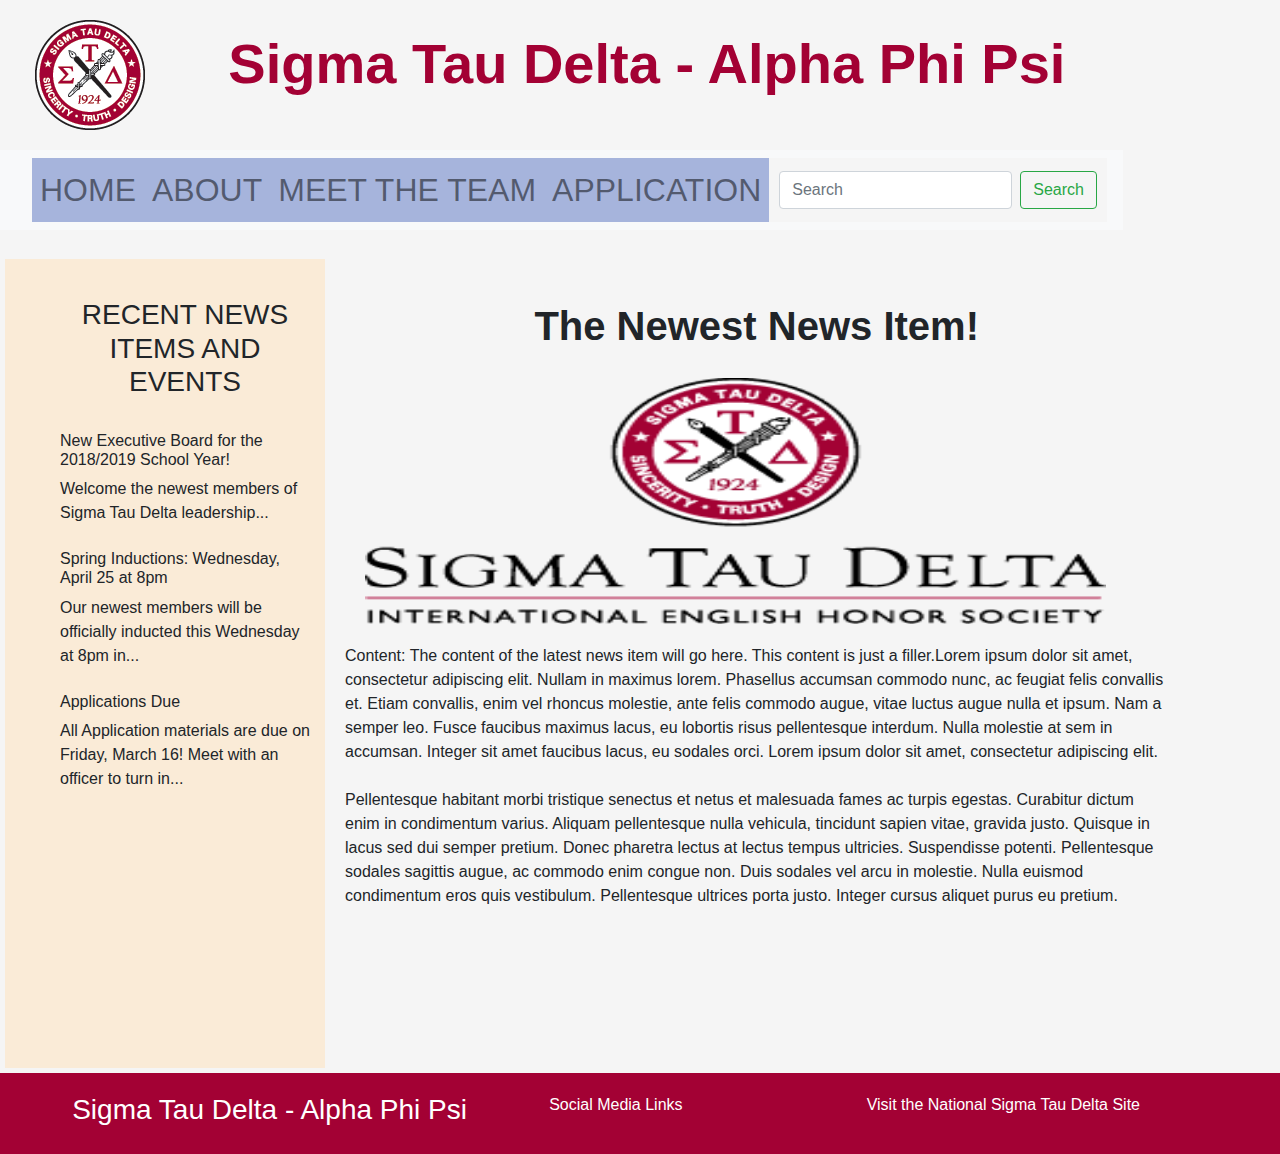
==== index.html @ 7e9c2a1c "First Commit" ====
<!DOCTYPE html>
<html>
<head>
    <link rel="stylesheet" href="https://maxcdn.bootstrapcdn.com/bootstrap/4.0.0/css/bootstrap.min.css" integrity="sha384-Gn5384xqQ1aoWXA+058RXPxPg6fy4IWvTNh0E263XmFcJlSAwiGgFAW/dAiS6JXm" crossorigin="anonymous">
<script src="https://maxcdn.bootstrapcdn.com/bootstrap/4.0.0/js/bootstrap.min.js" integrity="sha384-JZR6Spejh4U02d8jOt6vLEHfe/JQGiRRSQQxSfFWpi1MquVdAyjUar5+76PVCmYl" crossorigin="anonymous"></script>
    <link rel="stylesheet" href="checkpoint3.css">
    <title>Sigma Tau Delta UNC site by Tessa and Resha</title>
</head>
    
<body>
    <div class="container-fluid">
        <div class="row">
            <div class="col-sm-2 col-md-2"><img src="sigmatd%20seal.gif"></div>
            <div class="col-sm-9 col-md-9">
                <h1>Sigma Tau Delta - Alpha Phi Psi</h1>
                </div>
        </div>
        <div class="row">
           <nav class="navbar navbar-expand-lg navbar-light bg-light">
  <a class="navbar-brand" href="#"></a>
  <button class="navbar-toggler" type="button" data-toggle="collapse" data-target="#navbarSupportedContent" aria-controls="navbarSupportedContent" aria-expanded="false" aria-label="Toggle navigation">
    <span class="navbar-toggler-icon"></span>
  </button>

  <div class="collapse navbar-collapse" id="navbarSupportedContent">
    <ul class="navbar-nav mr-auto">
      <li class="nav-item">
        <a class="nav-link" href="#">HOME <span class="sr-only">(current)</span></a>
      </li>
      <li class="nav-item">
        <a class="nav-link" href="#">ABOUT</a>
      </li>
        <li class="nav-item">
            <a class="nav-link">MEET THE TEAM</a>
            </li>
      <li class="nav-item">
        <a class="nav-link" href="#">APPLICATION</a>
      </li>
    </ul>
    <form class="form-inline my-2 my-lg-0">
      <input class="form-control mr-sm-2" type="text" placeholder="Search" aria-label="Search">
      <button class="btn btn-outline-success my-2 my-sm-0" type="submit">Search</button>
    </form>
  </div>
</nav>
           
            </div><br>
        
        <!--from here on down is Home-page-specific stuff-->
        
        <div class="row">
            <div class="col-lg-3" id="aside">
                <ul>
                    <li> <br><h3>RECENT NEWS ITEMS AND EVENTS</h3></li><br>
                    <li><h6>New Executive Board for the 2018/2019 School Year!</h6>
                    Welcome the newest members of Sigma Tau Delta leadership...</li><br>
                    <li><h6>Spring Inductions: Wednesday, April 25 at 8pm</h6>Our newest members will be officially inducted this Wednesday at 8pm in...</li><br>
                    <li><h6>Applications Due</h6>All Application materials are due on Friday, March 16! Meet with an officer to turn in... </li>
                </ul>
            
            </div>
            <div class="col-sm-12 col-lg-8" id="content">
          <br><br><h2>The Newest News Item!</h2>
                <img src="sigmatd_identity.gif" id="newsimg">
                <span>Content: The content of the latest news item will go here. This content is just a filler.Lorem ipsum dolor sit amet, consectetur adipiscing elit. Nullam in maximus lorem. Phasellus accumsan commodo nunc, ac feugiat felis convallis et. Etiam convallis, enim vel rhoncus molestie, ante felis commodo augue, vitae luctus augue nulla et ipsum. Nam a semper leo. Fusce faucibus maximus lacus, eu lobortis risus pellentesque interdum. Nulla molestie at sem in accumsan. Integer sit amet faucibus lacus, eu sodales orci. Lorem ipsum dolor sit amet, consectetur adipiscing elit.<br><br>

                Pellentesque habitant morbi tristique senectus et netus et malesuada fames ac turpis egestas. Curabitur dictum enim in condimentum varius. Aliquam pellentesque nulla vehicula, tincidunt sapien vitae, gravida justo. Quisque in lacus sed dui semper pretium. Donec pharetra lectus at lectus tempus ultricies. Suspendisse potenti. Pellentesque sodales sagittis augue, ac commodo enim congue non. Duis sodales vel arcu in molestie. Nulla euismod condimentum eros quis vestibulum. Pellentesque ultrices porta justo. Integer cursus aliquet purus eu pretium.

                </span>
            </div>
            
        
        </div>
    </div>
    <footer> 
        <div class="container-fluid" id="footer">
            <div class="row">
            <div class="col-sm-5"><h3>Sigma Tau Delta - Alpha Phi Psi</h3></div>
                <div class="col-sm-3">Social Media Links</div>
                <div class="col-sm-4"><a href="http://english.org/sigmatd/">Visit the National Sigma Tau Delta Site</a></div>
            
            </div>
        </div>
    
    </footer>
        

  
</body>
</html>
---- checkpoint3.css ----
/*This is the top content for all pages*/
body{
       background-color:whitesmoke;
    font-family: Zurich;
    font-family: Arial;

}
h1{
    font: Goudy Old Style;
    font: Georgia;
    font-size: 3.5em;
    font-weight:bold;
    color:#A30134;
    padding-top: 30px;
}
img{
    margin:20px;  
}

.nav-item{
    background-color:	#A6B4DC;
    color:black;
    font:Goudy Old Style;
    font: Georgia;
    font-size: 2em;
    border: black;
}
.nav-item:hover{
    background-color:#7A8B76;
}
#navbarSupportedContent{
    background-color:whitesmoke;
}


form{
    margin:10px;
}
form button:hover{
    background-color:red;
}

/*CSS specific to the home page content*/

#aside{
    background-color:antiquewhite;
    padding-top:15px;
    margin:5px;
}
ul{
    list-style-type: none;
}
h3{
    text-align: center;
}
h2{ 
    font-family: Zurich;
    font-family: Arial;
    text-align: center;
    font-size: 2.5em;
    font-weight: bold;
    
}
#newsimg{
    align-content: center;
    width: 90%;
    height: 30%;
}
#footer{
    background-color: #A30134;
    color:white;
    padding:20px;
}
a{
    color:white;
}
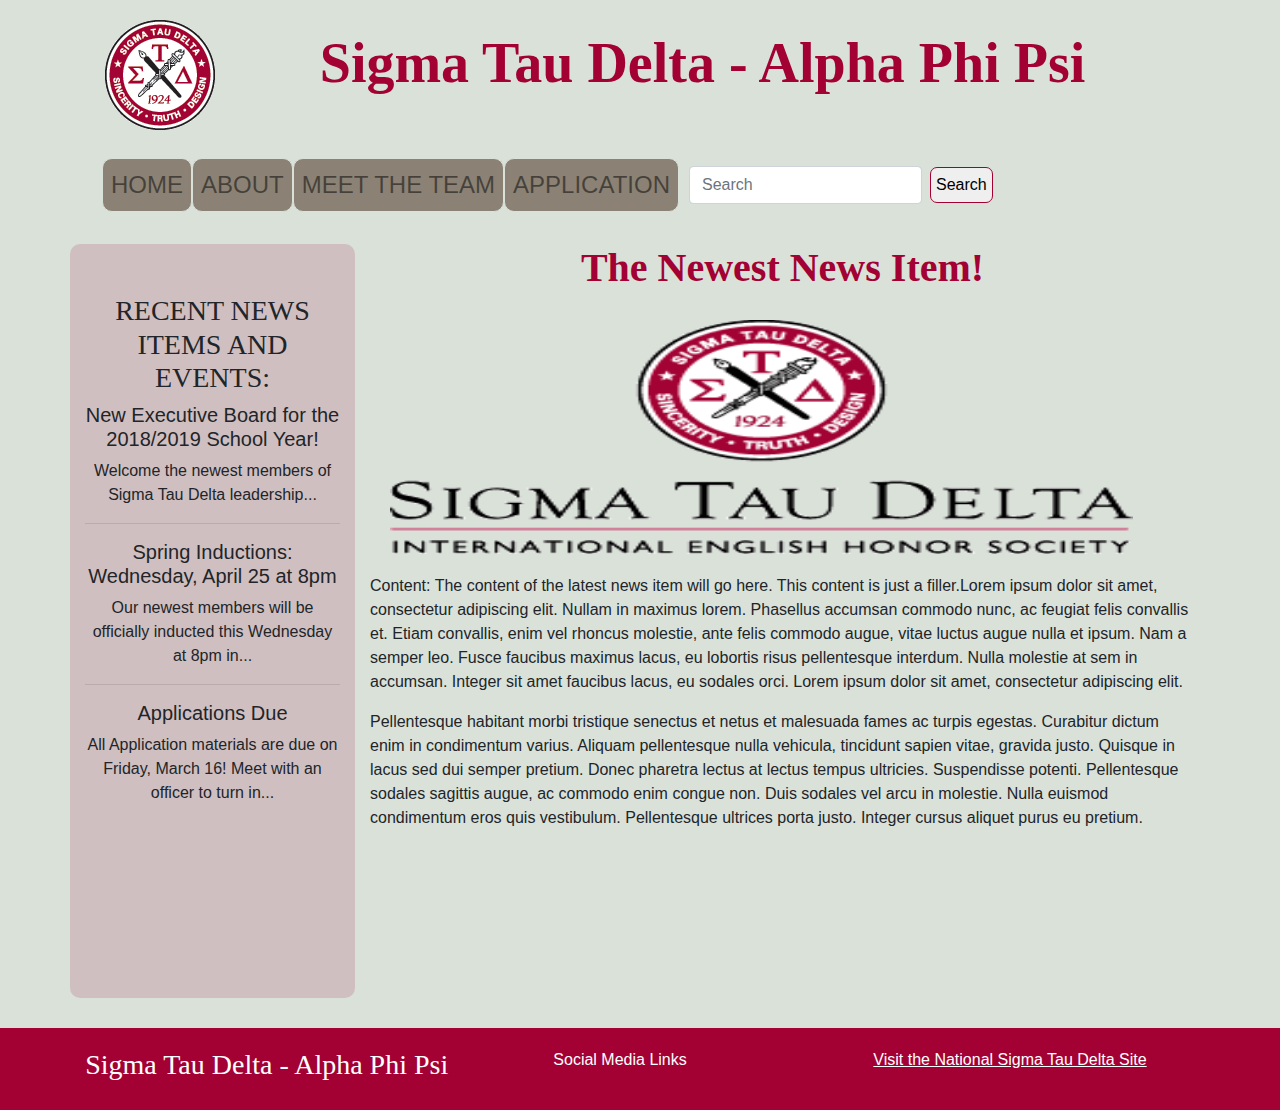
==== commit 20577952: "Hopefully Final Commit" ====
--- a/index.html
+++ b/index.html
@@ -1,14 +1,17 @@
 <!DOCTYPE html>
 <html>
 <head>
+     
+  
+    
     <link rel="stylesheet" href="https://maxcdn.bootstrapcdn.com/bootstrap/4.0.0/css/bootstrap.min.css" integrity="sha384-Gn5384xqQ1aoWXA+058RXPxPg6fy4IWvTNh0E263XmFcJlSAwiGgFAW/dAiS6JXm" crossorigin="anonymous">
-<script src="https://maxcdn.bootstrapcdn.com/bootstrap/4.0.0/js/bootstrap.min.js" integrity="sha384-JZR6Spejh4U02d8jOt6vLEHfe/JQGiRRSQQxSfFWpi1MquVdAyjUar5+76PVCmYl" crossorigin="anonymous"></script>
+
     <link rel="stylesheet" href="checkpoint3.css">
     <title>Sigma Tau Delta UNC site by Tessa and Resha</title>
 </head>
     
 <body>
-    <div class="container-fluid">
+    <div class="container">
         <div class="row">
             <div class="col-sm-2 col-md-2"><img src="sigmatd%20seal.gif"></div>
             <div class="col-sm-9 col-md-9">
@@ -16,75 +19,77 @@
                 </div>
         </div>
         <div class="row">
-           <nav class="navbar navbar-expand-lg navbar-light bg-light">
+           <nav class="navbar navbar-expand-md navbar-light">
   <a class="navbar-brand" href="#"></a>
-  <button class="navbar-toggler" type="button" data-toggle="collapse" data-target="#navbarSupportedContent" aria-controls="navbarSupportedContent" aria-expanded="false" aria-label="Toggle navigation">
+  <button class="navbar-toggler" type="button" data-toggle="collapse" data-target="#navbarSupportedContent" aria-controls="navbarSupportedContent">
     <span class="navbar-toggler-icon"></span>
   </button>
 
   <div class="collapse navbar-collapse" id="navbarSupportedContent">
     <ul class="navbar-nav mr-auto">
       <li class="nav-item">
-        <a class="nav-link" href="#">HOME <span class="sr-only">(current)</span></a>
+        <a class="nav-link" href="index.html">HOME <span class="sr-only">(current)</span></a>
       </li>
       <li class="nav-item">
-        <a class="nav-link" href="#">ABOUT</a>
+        <a class="nav-link" href="about.html">ABOUT</a>
       </li>
         <li class="nav-item">
-            <a class="nav-link">MEET THE TEAM</a>
+            <a class="nav-link" href="team.html">MEET THE TEAM</a>
             </li>
       <li class="nav-item">
-        <a class="nav-link" href="#">APPLICATION</a>
+        <a class="nav-link" href="application.html">APPLICATION</a>
       </li>
     </ul>
     <form class="form-inline my-2 my-lg-0">
       <input class="form-control mr-sm-2" type="text" placeholder="Search" aria-label="Search">
-      <button class="btn btn-outline-success my-2 my-sm-0" type="submit">Search</button>
+      <button class="my-2 my-sm-0" type="submit">Search</button>
     </form>
   </div>
 </nav>
            
             </div><br>
+   
         
-        <!--from here on down is Home-page-specific stuff-->
         
         <div class="row">
             <div class="col-lg-3" id="aside">
-                <ul>
-                    <li> <br><h3>RECENT NEWS ITEMS AND EVENTS</h3></li><br>
-                    <li><h6>New Executive Board for the 2018/2019 School Year!</h6>
-                    Welcome the newest members of Sigma Tau Delta leadership...</li><br>
-                    <li><h6>Spring Inductions: Wednesday, April 25 at 8pm</h6>Our newest members will be officially inducted this Wednesday at 8pm in...</li><br>
-                    <li><h6>Applications Due</h6>All Application materials are due on Friday, March 16! Meet with an officer to turn in... </li>
-                </ul>
+                 <span><h3>RECENT NEWS ITEMS AND EVENTS:</h3></span>
+                   <span><h5>New Executive Board for the 2018/2019 School Year!</h5>
+                Welcome the newest members of Sigma Tau Delta leadership...</span><hr>
+                <span><h5>Spring Inductions: Wednesday, April 25 at 8pm</h5>Our newest members will be officially inducted this Wednesday at 8pm in...</span><hr>
+                <span><h5>Applications Due</h5>All Application materials are due on Friday, March 16! Meet with an officer to turn in... </span>
+             
             
             </div>
-            <div class="col-sm-12 col-lg-8" id="content">
-          <br><br><h2>The Newest News Item!</h2>
-                <img src="sigmatd_identity.gif" id="newsimg">
-                <span>Content: The content of the latest news item will go here. This content is just a filler.Lorem ipsum dolor sit amet, consectetur adipiscing elit. Nullam in maximus lorem. Phasellus accumsan commodo nunc, ac feugiat felis convallis et. Etiam convallis, enim vel rhoncus molestie, ante felis commodo augue, vitae luctus augue nulla et ipsum. Nam a semper leo. Fusce faucibus maximus lacus, eu lobortis risus pellentesque interdum. Nulla molestie at sem in accumsan. Integer sit amet faucibus lacus, eu sodales orci. Lorem ipsum dolor sit amet, consectetur adipiscing elit.<br><br>
+   
+        
+            <div class="col-lg-9" id="content">
+         <h2>The Newest News Item!</h2>
+               <img src="sigmatd_identity.gif" id="newsimg" title="placeholder image">
+                <div id="content"><p>Content: The content of the latest news item will go here. This content is just a filler.Lorem ipsum dolor sit amet, consectetur adipiscing elit. Nullam in maximus lorem. Phasellus accumsan commodo nunc, ac feugiat felis convallis et. Etiam convallis, enim vel rhoncus molestie, ante felis commodo augue, vitae luctus augue nulla et ipsum. Nam a semper leo. Fusce faucibus maximus lacus, eu lobortis risus pellentesque interdum. Nulla molestie at sem in accumsan. Integer sit amet faucibus lacus, eu sodales orci. Lorem ipsum dolor sit amet, consectetur adipiscing elit.</p>
 
-                Pellentesque habitant morbi tristique senectus et netus et malesuada fames ac turpis egestas. Curabitur dictum enim in condimentum varius. Aliquam pellentesque nulla vehicula, tincidunt sapien vitae, gravida justo. Quisque in lacus sed dui semper pretium. Donec pharetra lectus at lectus tempus ultricies. Suspendisse potenti. Pellentesque sodales sagittis augue, ac commodo enim congue non. Duis sodales vel arcu in molestie. Nulla euismod condimentum eros quis vestibulum. Pellentesque ultrices porta justo. Integer cursus aliquet purus eu pretium.
+                   <p> Pellentesque habitant morbi tristique senectus et netus et malesuada fames ac turpis egestas. Curabitur dictum enim in condimentum varius. Aliquam pellentesque nulla vehicula, tincidunt sapien vitae, gravida justo. Quisque in lacus sed dui semper pretium. Donec pharetra lectus at lectus tempus ultricies. Suspendisse potenti. Pellentesque sodales sagittis augue, ac commodo enim congue non. Duis sodales vel arcu in molestie. Nulla euismod condimentum eros quis vestibulum. Pellentesque ultrices porta justo. Integer cursus aliquet purus eu pretium.</p>
 
-                </span>
+                </div>
             </div>
             
-        
         </div>
-    </div>
-    <footer> 
-        <div class="container-fluid" id="footer">
-            <div class="row">
-            <div class="col-sm-5"><h3>Sigma Tau Delta - Alpha Phi Psi</h3></div>
-                <div class="col-sm-3">Social Media Links</div>
-                <div class="col-sm-4"><a href="http://english.org/sigmatd/">Visit the National Sigma Tau Delta Site</a></div>
-            
             </div>
-        </div>
-    
-    </footer>
+
+  <div class="container-fluid">
+  <div class="row">
+       
+            <div class="col-sm-5" id="footer"><h3>Sigma Tau Delta - Alpha Phi Psi</h3></div>
+                <div class="col-sm-3" id="footer">Social Media Links</div>
+                <div class="col-sm-4" id="footer"><a href="http://english.org/sigmatd/"><u>Visit the National Sigma Tau Delta Site</u></a></div>
+            </div>
+            </div>
         
 
-  
+    
+<script src="https://code.jquery.com/jquery-3.3.1.min.js" integrity="sha256-FgpCb/KJQlLNfOu91ta32o/NMZxltwRo8QtmkMRdAu8=" crossorigin="anonymous"></script>
+<script type="text/javascript" src="/js/ht.js"></script>
+    <script src="/js/ht-themes.js"></script>
+    <script src="https://maxcdn.bootstrapcdn.com/bootstrap/4.0.0/js/bootstrap.min.js" integrity="sha384-JZR6Spejh4U02d8jOt6vLEHfe/JQGiRRSQQxSfFWpi1MquVdAyjUar5+76PVCmYl" crossorigin="anonymous"></script>    
 </body>
 </html>
--- a/checkpoint3.css
+++ b/checkpoint3.css
@@ -1,64 +1,83 @@
 /*This is the top content for all pages*/
 body{
-       background-color:whitesmoke;
-    font-family: Zurich;
-    font-family: Arial;
+       background-color:#D9E1D9;
+    font-family: Zurich, Arial, sans-serif;
 
 }
 h1{
-    font: Goudy Old Style;
-    font: Georgia;
+    font-family: Goudy Old Style, Georgia, serif;
     font-size: 3.5em;
     font-weight:bold;
     color:#A30134;
     padding-top: 30px;
+    padding-left: 30px;
+    text-align:center;
 }
 img{
     margin:20px;  
 }
 
 .nav-item{
-    background-color:	#A6B4DC;
-    color:black;
+    background-color:	#8B8275;
+    color:white;
     font:Goudy Old Style;
     font: Georgia;
     font-size: 2em;
-    border: black;
+    border: solid #D9E1D9 1px;
+    border-radius:10px;
+        font-size: 1.5em;
+
 }
 .nav-item:hover{
-    background-color:#7A8B76;
+    background-color:RGBA(163, 1, 52, 0.2);
+    border: solid black 1px;
 }
 #navbarSupportedContent{
-    background-color:whitesmoke;
+    background-color:D9E1D9;
 }
-
 
 form{
     margin:10px;
 }
+form button{
+    border: solid RGB(163, 1, 52) 1px;
+    border-radius:7px;
+    padding: 5px;
+    
+}
 form button:hover{
-    background-color:red;
+    background-color:RGBA(163, 1, 52, 0.5);
 }
 
-/*CSS specific to the home page content*/
-
 #aside{
-    background-color:antiquewhite;
-    padding-top:15px;
-    margin:5px;
-}
-ul{
-    list-style-type: none;
+    background-color:RGBA(163, 1, 52, 0.15);
+    margin:auto;
+    margin-bottom:30px;
+    margin-top:0px;
+    text-align: center;
+    padding-top: 50px;
+    padding-bottom:50px;
+    margin-left:0px;
+    height:auto;
+    border-radius:10px;
+    
 }
 h3{
     text-align: center;
+    font-family: Goudy Old Style, Georgia, serif;
 }
 h2{ 
-    font-family: Zurich;
-    font-family: Arial;
+    font-family: Goudy Old Style, Georgia, serif;
     text-align: center;
     font-size: 2.5em;
     font-weight: bold;
+    color: #A30134;
+    
+}
+h4{
+    color: #A30134;
+        font-family: Goudy Old Style, Georgia, serif;
+
     
 }
 #newsimg{
@@ -73,7 +92,20 @@
 }
 a{
     color:white;
+    text-align: center;
 }
+a:hover{
+    color:black;
+}
+#content{
+    margin-bottom: 5px;
+}
+#profile img{
+    width:30%;
+    display: block;
+    margin:auto;
+} 
 
 
 
+
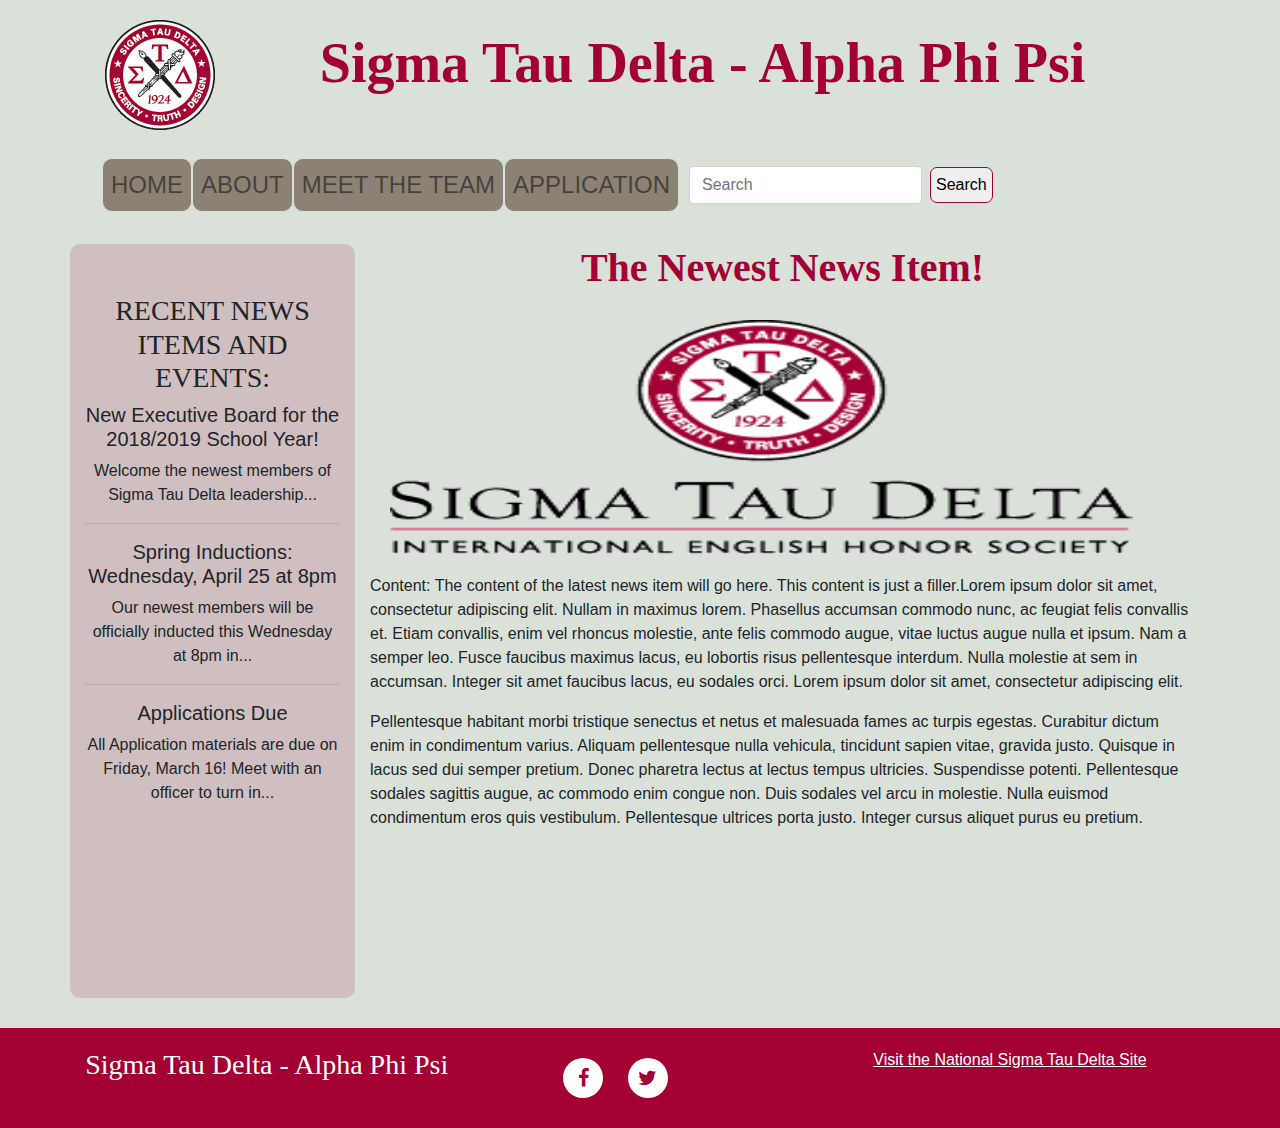
==== commit 8139a06b: "Final Final Commit" ====
--- a/index.html
+++ b/index.html
@@ -5,6 +5,7 @@
   
     
     <link rel="stylesheet" href="https://maxcdn.bootstrapcdn.com/bootstrap/4.0.0/css/bootstrap.min.css" integrity="sha384-Gn5384xqQ1aoWXA+058RXPxPg6fy4IWvTNh0E263XmFcJlSAwiGgFAW/dAiS6JXm" crossorigin="anonymous">
+<link rel="stylesheet" href="https://cdnjs.cloudflare.com/ajax/libs/font-awesome/4.7.0/css/font-awesome.min.css">
 
     <link rel="stylesheet" href="checkpoint3.css">
     <title>Sigma Tau Delta UNC site by Tessa and Resha</title>
@@ -65,7 +66,7 @@
         
             <div class="col-lg-9" id="content">
          <h2>The Newest News Item!</h2>
-               <img src="sigmatd_identity.gif" id="newsimg" title="placeholder image">
+               <img src="sigmatd_identity.gif" id="newsimg" title="placeholder image" alt="a placeholder image depicting the below news item">
                 <div id="content"><p>Content: The content of the latest news item will go here. This content is just a filler.Lorem ipsum dolor sit amet, consectetur adipiscing elit. Nullam in maximus lorem. Phasellus accumsan commodo nunc, ac feugiat felis convallis et. Etiam convallis, enim vel rhoncus molestie, ante felis commodo augue, vitae luctus augue nulla et ipsum. Nam a semper leo. Fusce faucibus maximus lacus, eu lobortis risus pellentesque interdum. Nulla molestie at sem in accumsan. Integer sit amet faucibus lacus, eu sodales orci. Lorem ipsum dolor sit amet, consectetur adipiscing elit.</p>
 
                    <p> Pellentesque habitant morbi tristique senectus et netus et malesuada fames ac turpis egestas. Curabitur dictum enim in condimentum varius. Aliquam pellentesque nulla vehicula, tincidunt sapien vitae, gravida justo. Quisque in lacus sed dui semper pretium. Donec pharetra lectus at lectus tempus ultricies. Suspendisse potenti. Pellentesque sodales sagittis augue, ac commodo enim congue non. Duis sodales vel arcu in molestie. Nulla euismod condimentum eros quis vestibulum. Pellentesque ultrices porta justo. Integer cursus aliquet purus eu pretium.</p>
@@ -80,8 +81,10 @@
   <div class="row">
        
             <div class="col-sm-5" id="footer"><h3>Sigma Tau Delta - Alpha Phi Psi</h3></div>
-                <div class="col-sm-3" id="footer">Social Media Links</div>
-                <div class="col-sm-4" id="footer"><a href="http://english.org/sigmatd/"><u>Visit the National Sigma Tau Delta Site</u></a></div>
+                <div class="col-sm-3" id="footer">
+                    <a href="https://www.facebook.com/Sigma-Tau-Delta-Alpha-Phi-Psi-352463228571308/?ref=aymt_homepage_panel" class="fa fa-facebook" target="_blank"></a>
+                    <a href="https://twitter.com/?lang=en" class="fa fa-twitter" target="_blank"></a></div>
+                <div class="col-sm-4" id="footer"><a href="http://english.org/sigmatd/" target="_blank"><u>Visit the National Sigma Tau Delta Site</u></a></div>
             </div>
             </div>
         
--- a/checkpoint3.css
+++ b/checkpoint3.css
@@ -105,6 +105,31 @@
     display: block;
     margin:auto;
 } 
+.fa {
+  font-size: 20px;
+    width:40px;
+    height:40px;
+    padding:10px;
+  text-align: center;
+  text-decoration: none;
+  margin: 10px;
+    border-radius: 20px;
+}
+
+.fa:hover {
+    opacity: 0.7;
+    text-decoration:none;
+}
+
+.fa-facebook {
+  background: white;
+  color: #A30134;
+}
+
+.fa-twitter {
+  background: white;
+  color: #A30134;
+}
 
 
 
